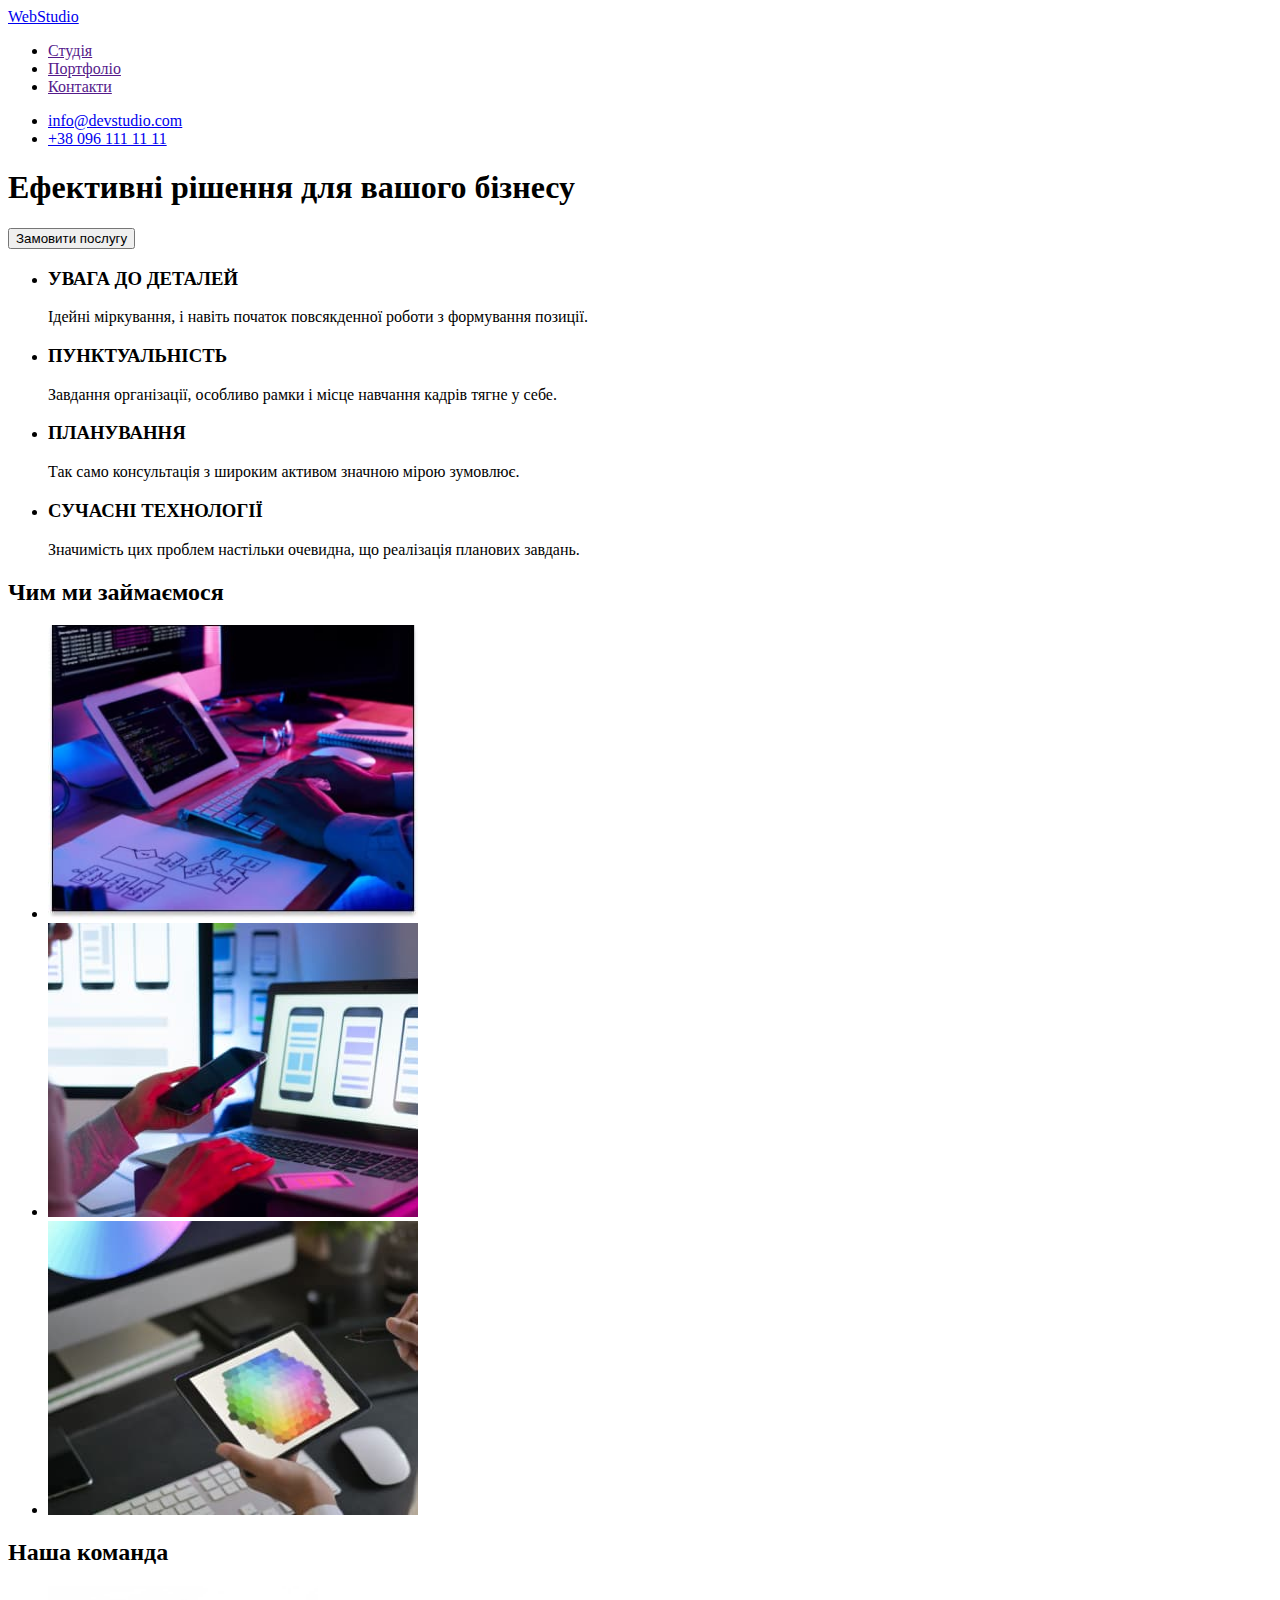
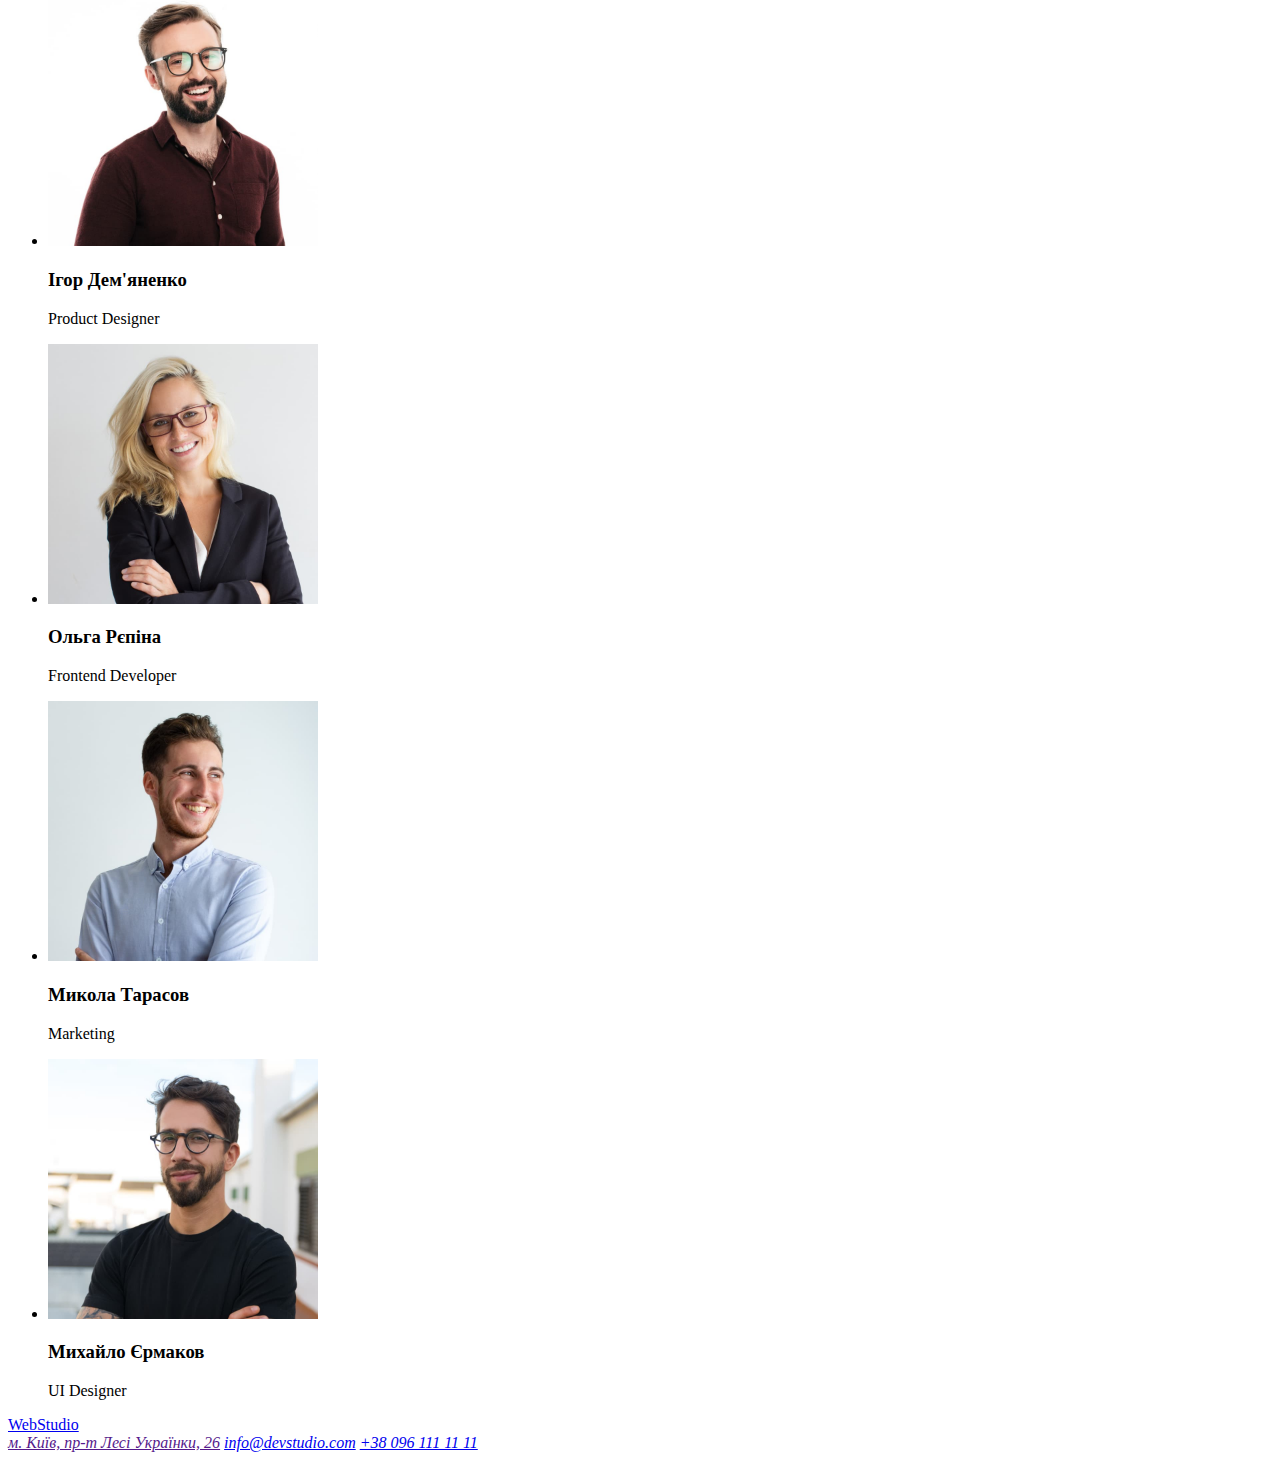
==== index.html @ d020c00e "Копія попередноього проекту" ====
<!DOCTYPE html>
<html lang="uk">
  <head>
    <meta charset="UTF-8" />
    <meta http-equiv="X-UA-Compatible" content="IE=edge" />
    <meta name="viewport" content="width=device-width, initial-scale=1.0" />
    <title>HTML+CSS ДЗ №1</title>
  </head>
  <body>
    <!--  Верхня лінія  -->
    <header>
      <nav>
        <a href="./index.html"> WebStudio </a>
        <ul>
          <li>
            <a href="">Студія</a>
          </li>
          <li>
            <a href="">Портфоліо</a>
          </li>
          <li>
            <a href="">Контакти</a>
          </li>
        </ul>
      </nav>
      <ul>
        <li>
          <a href="mailto:info@devstudio.com">info@devstudio.com</a>
        </li>
        <li>
          <a href="tel:+380961111111">+38 096 111 11 11</a>
        </li>
      </ul>
    </header>
    <main>
      <!-- Шапка -->
      <div>
        <section>
          <h1>Ефективні рішення для вашого бізнесу</h1>
          <button type="button">Замовити послугу</button>
        </section>
      </div>
      <!-- Особливості -->
      <section>
        <ul>
          <li>
            <h3>УВАГА ДО ДЕТАЛЕЙ</h3>
            <p>
              Ідейні міркування, і навіть початок повсякденної роботи з
              формування позиції.
            </p>
          </li>
          <li>
            <h3>ПУНКТУАЛЬНІСТЬ</h3>
            <p>
              Завдання організації, особливо рамки і місце навчання кадрів тягне
              у себе.
            </p>
          </li>
          <li>
            <h3>ПЛАНУВАННЯ</h3>
            <p>
              Так само консультація з широким активом значною мірою зумовлює.
            </p>
          </li>
          <li>
            <h3>СУЧАСНІ ТЕХНОЛОГІЇ</h3>
            <p>
              Значимість цих проблем настільки очевидна, що реалізація планових
              завдань.
            </p>
          </li>
        </ul>
      </section>
      <!-- Чим ми займаємося -->
      <section>
        <h2>Чим ми займаємося</h2>
        <ul>
          <li>
            <img
              src="./images/img_1.jpg"
              alt="людина набирає текст програми на клавіатурі"
              width="370"
              height="294"
            />
          </li>
          <li>
            <img
              src="./images/img_2.jpg"
              alt="людина за ноутбуком розробляє дизайн додатку на телефон"
              width="370"
              height="294"
            />
          </li>
          <li>
            <img
              src="./images/img_3.jpg"
              alt="людина на планшеті обирає колір на діаграмі кольорів"
              width="370"
              height="294"
            />
          </li>
        </ul>
      </section>
      <!-- Наша команда -->
      <section>
        <h2>Наша команда</h2>
        <ul>
          <li>
            <img
              src="./images/photo_1.jpg"
              alt="фотограіфя Ігоря Дем'яненко"
              width="270"
              height="260"
            />
            <h3>Ігор Дем'яненко</h3>
            <p>Product Designer</p>
          </li>
          <li>
            <img
              src="./images/photo_2.jpg"
              alt="фотограіфя Ольги Рєпіної"
              width="270"
              height="260"
            />
            <h3>Ольга Рєпіна</h3>
            <p>Frontend Developer</p>
          </li>
          <li>
            <img
              src="./images/photo_3.jpg"
              alt="фотограіфя Миколи Тарасова"
              width="270"
              height="260"
            />
            <h3>Микола Тарасов</h3>
            <p>Marketing</p>
          </li>
          <li>
            <img
              src="./images/photo_4.jpg"
              alt="фотограіфя Михайла Єрмакова"
              width="270"
              height="260"
            />
            <h3>Михайло Єрмаков</h3>
            <p>UI Designer</p>
          </li>
        </ul>
      </section>
    </main>
    <!-- Підвал -->
    <footer>
      <a href="./index.html"> WebStudio </a>
      <address>
        <a href="">м. Київ, пр-т Лесі Українки, 26</a>
        <a href="mailto:info@devstudio.com">info@devstudio.com</a>
        <a href="tel:+380961111111">+38 096 111 11 11</a>
      </address>
    </footer>
  </body>
</html>
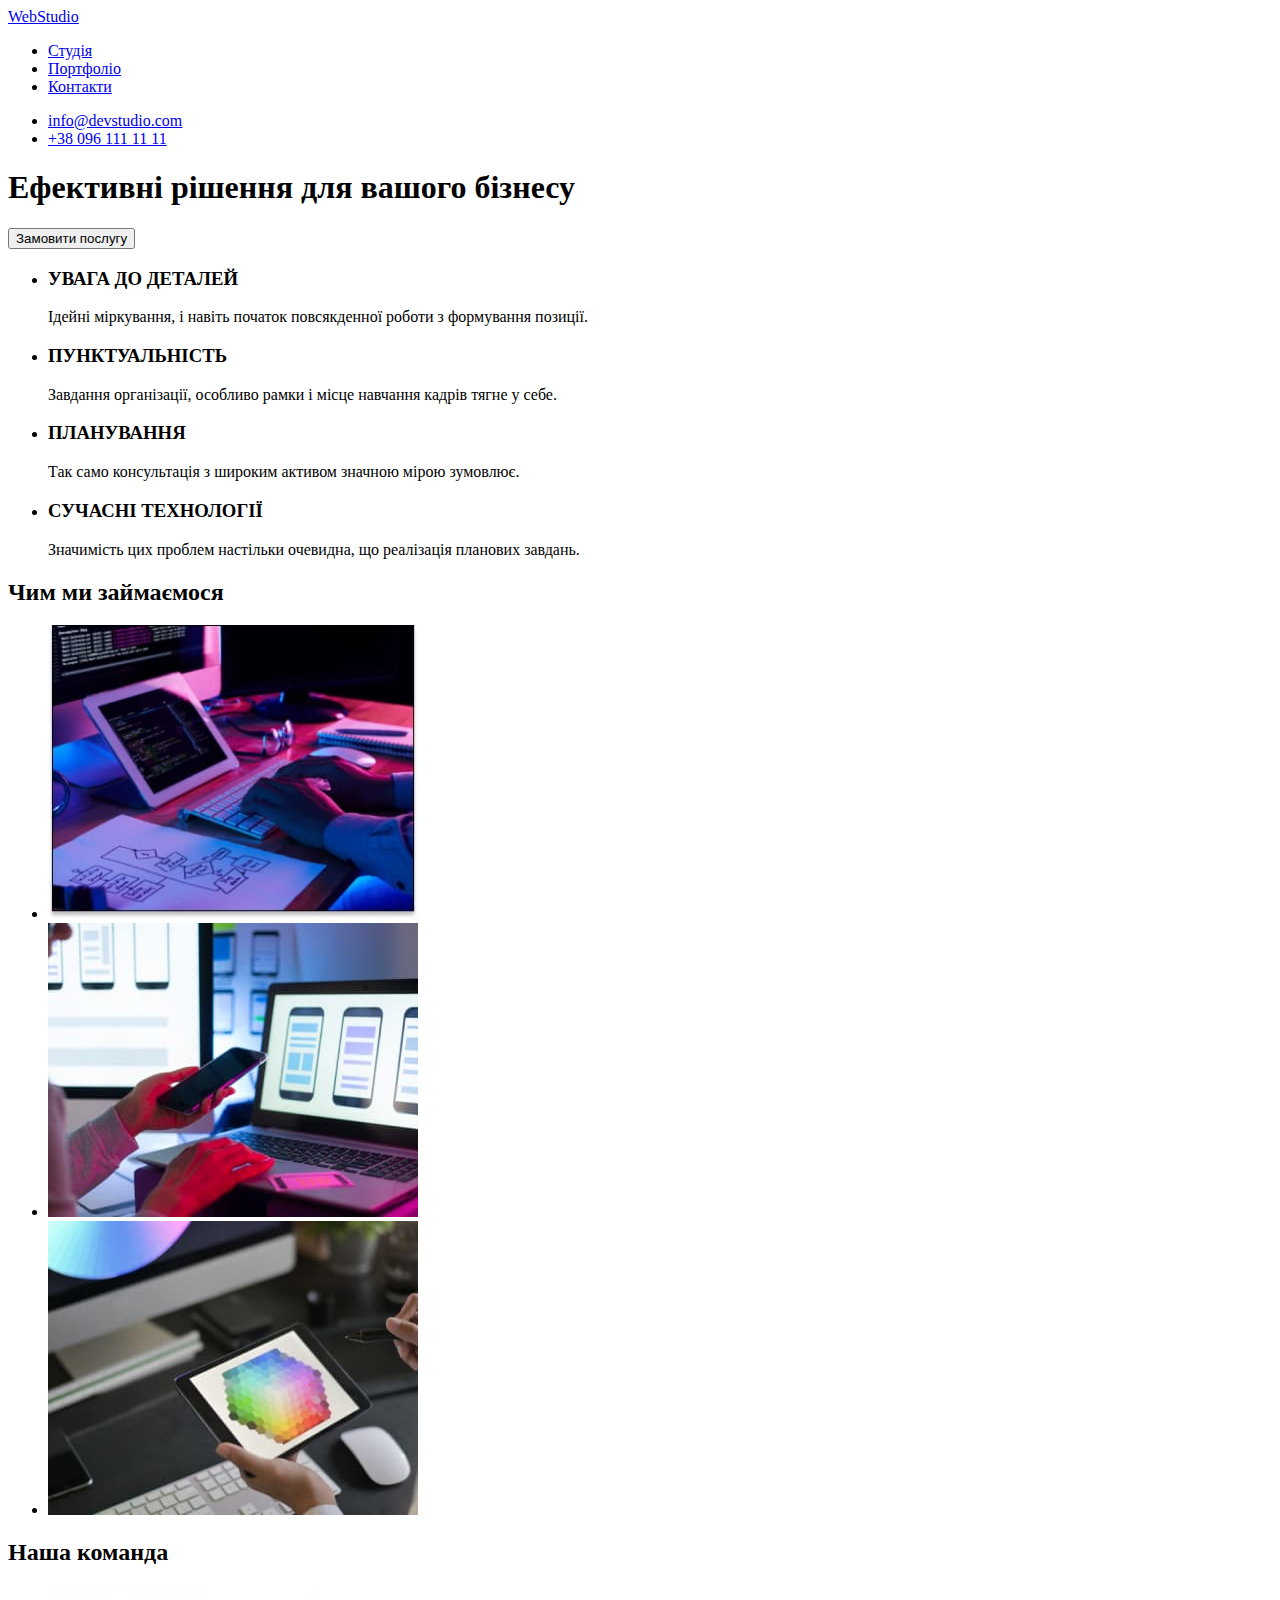
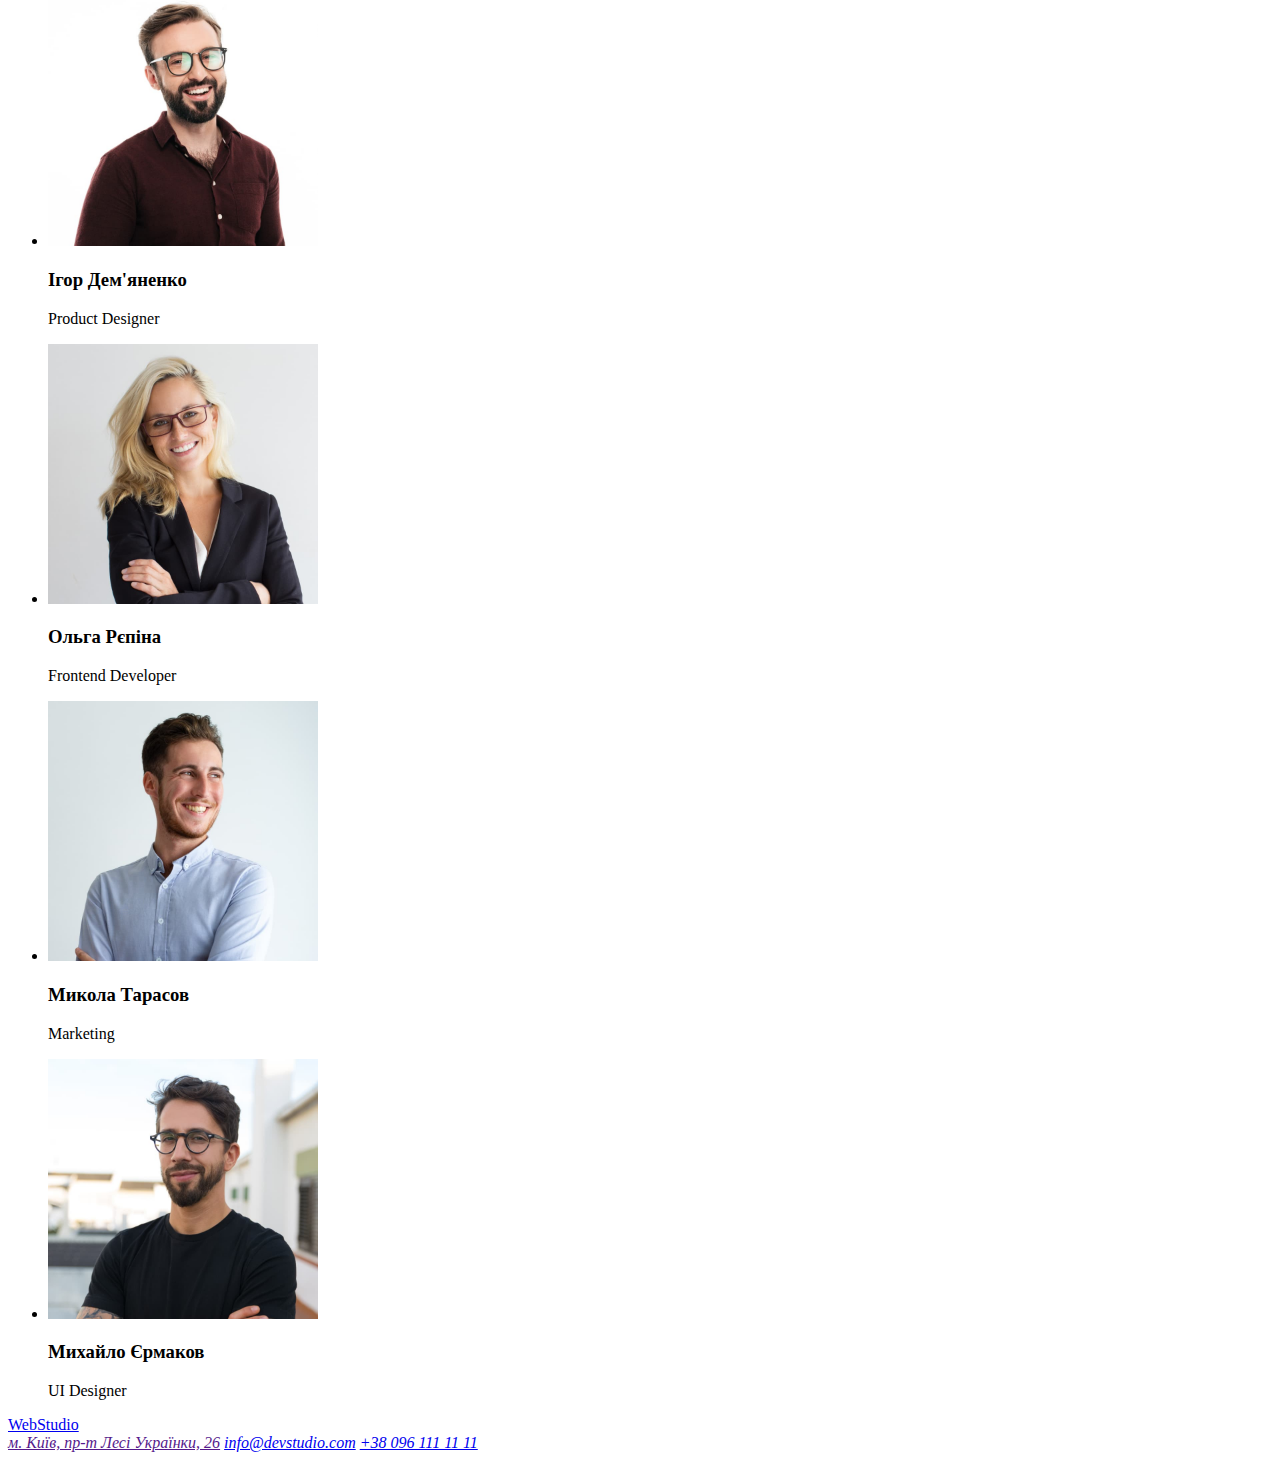
==== commit 25b8e35c: "Розмітка сторінки  портфоліо" ====
--- a/index.html
+++ b/index.html
@@ -4,7 +4,7 @@
     <meta charset="UTF-8" />
     <meta http-equiv="X-UA-Compatible" content="IE=edge" />
     <meta name="viewport" content="width=device-width, initial-scale=1.0" />
-    <title>HTML+CSS ДЗ №1</title>
+    <title>HTML+CSS ДЗ №2</title>
   </head>
   <body>
     <!--  Верхня лінія  -->
@@ -13,13 +13,13 @@
         <a href="./index.html"> WebStudio </a>
         <ul>
           <li>
-            <a href="">Студія</a>
+            <a href="#">Студія</a>
           </li>
           <li>
-            <a href="">Портфоліо</a>
+            <a href="./portfolio.html">Портфоліо</a>
           </li>
           <li>
-            <a href="">Контакти</a>
+            <a href="#">Контакти</a>
           </li>
         </ul>
       </nav>
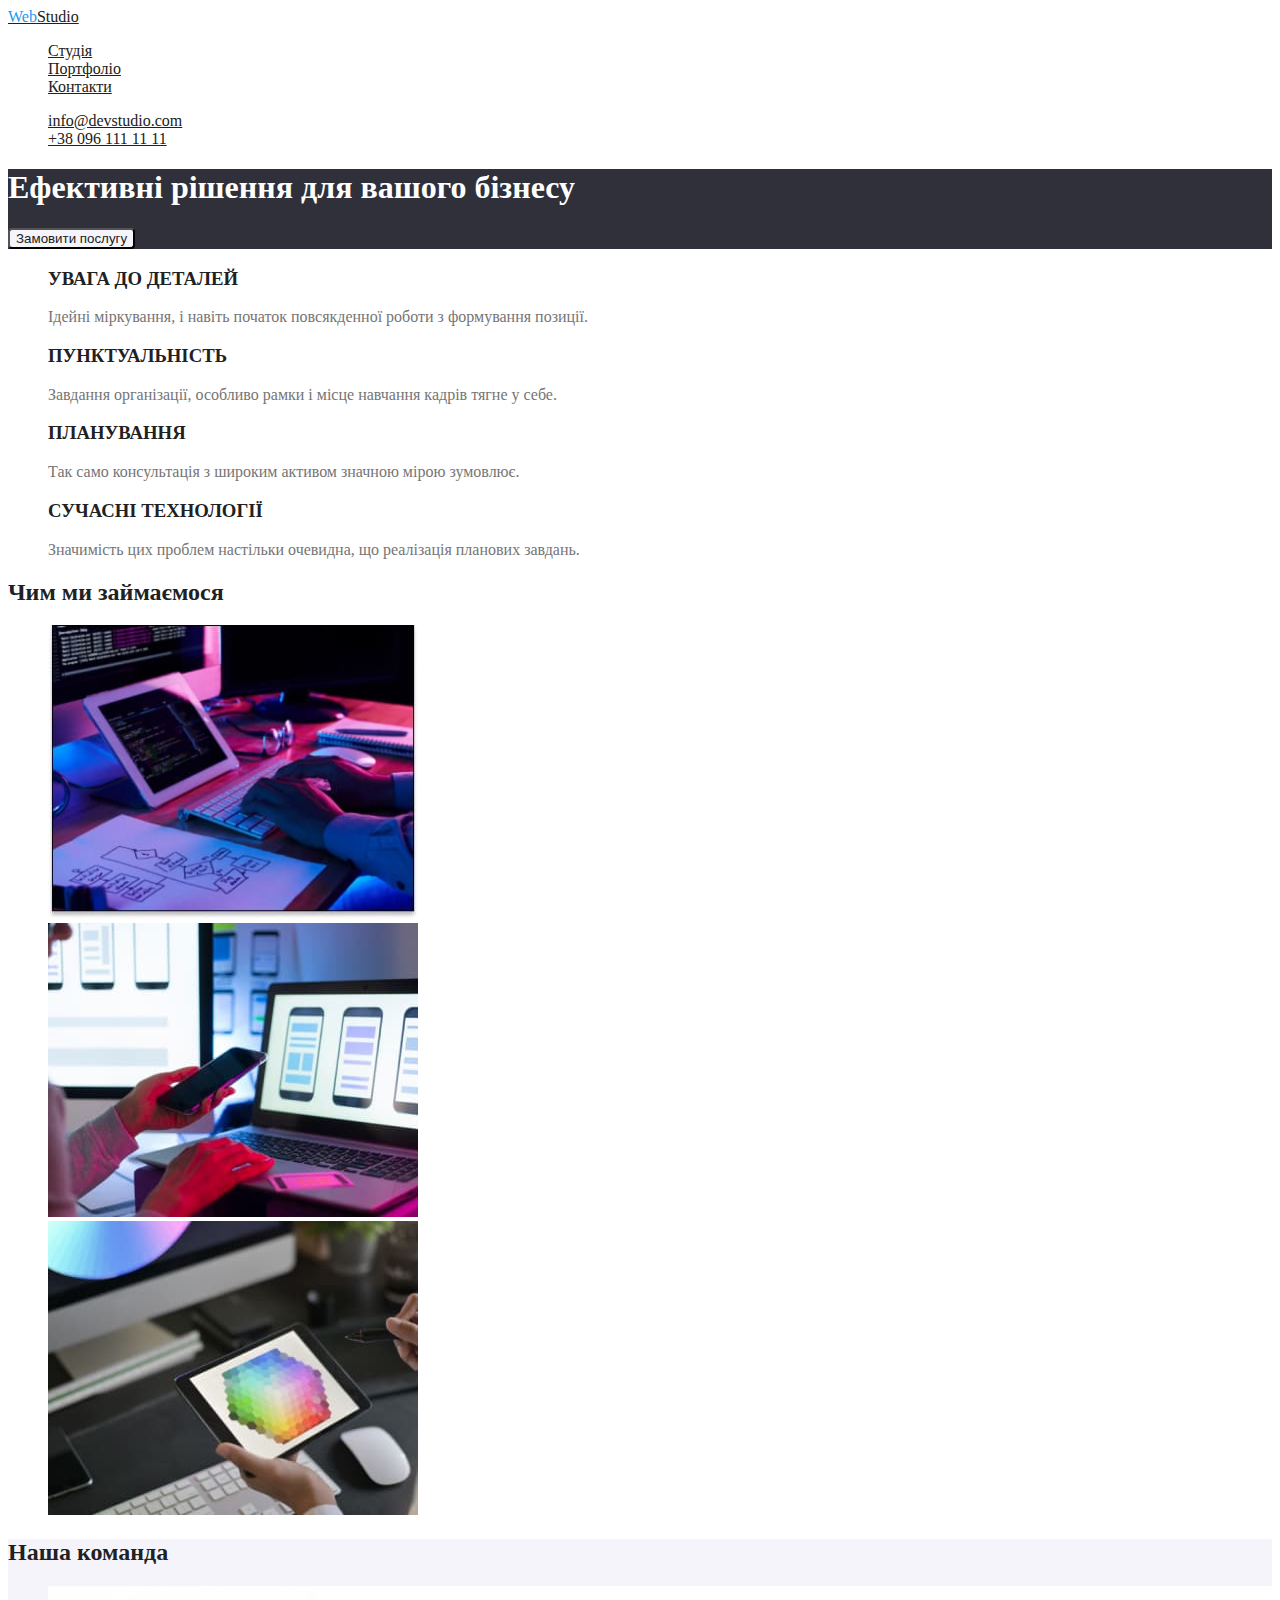
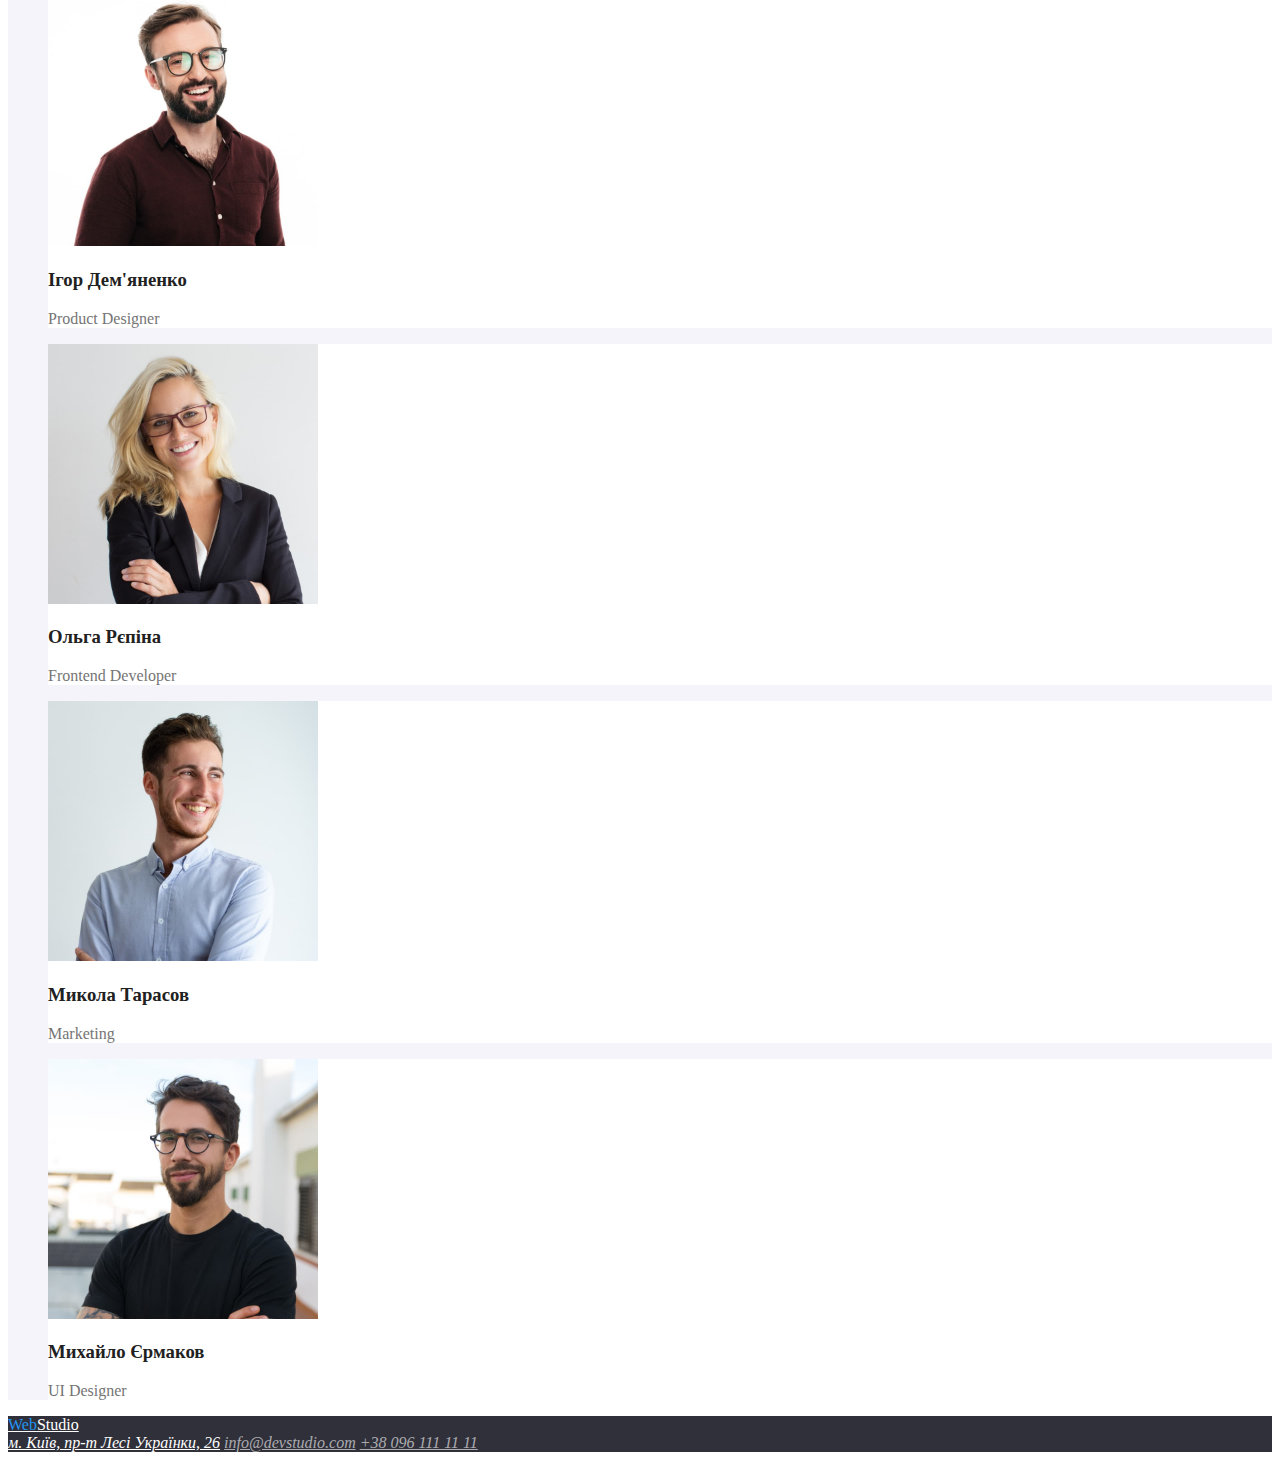
==== commit 0e1a3c59: "кольорове оформлення виконано" ====
--- a/index.html
+++ b/index.html
@@ -5,66 +5,71 @@
     <meta http-equiv="X-UA-Compatible" content="IE=edge" />
     <meta name="viewport" content="width=device-width, initial-scale=1.0" />
     <title>HTML+CSS ДЗ №2</title>
+    <link rel="stylesheet" href="./css/styles.css" />
   </head>
   <body>
     <!--  Верхня лінія  -->
     <header>
       <nav>
-        <a href="./index.html"> WebStudio </a>
-        <ul>
+        <a class="nav-link" href="./index.html">
+          <span class="logo-text-color">Web</span>Studio
+        </a>
+        <ul class="list">
           <li>
-            <a href="#">Студія</a>
+            <a class="nav-link" href="#">Студія</a>
           </li>
           <li>
-            <a href="./portfolio.html">Портфоліо</a>
+            <a class="nav-link" href="./portfolio.html">Портфоліо</a>
           </li>
           <li>
-            <a href="#">Контакти</a>
+            <a class="nav-link" href="#">Контакти</a>
           </li>
         </ul>
       </nav>
-      <ul>
+      <ul class="list">
         <li>
-          <a href="mailto:info@devstudio.com">info@devstudio.com</a>
+          <a class="header-link" href="mailto:info@devstudio.com"
+            >info@devstudio.com</a
+          >
         </li>
         <li>
-          <a href="tel:+380961111111">+38 096 111 11 11</a>
+          <a class="header-link" href="tel:+380961111111">+38 096 111 11 11</a>
         </li>
       </ul>
     </header>
     <main>
       <!-- Шапка -->
-      <div>
+      <div class="head">
         <section>
-          <h1>Ефективні рішення для вашого бізнесу</h1>
-          <button type="button">Замовити послугу</button>
+          <h1 class="head-title">Ефективні рішення для вашого бізнесу</h1>
+          <button class="button" type="button">Замовити послугу</button>
         </section>
       </div>
       <!-- Особливості -->
       <section>
-        <ul>
+        <ul class="list">
           <li>
-            <h3>УВАГА ДО ДЕТАЛЕЙ</h3>
+            <h3 class="features-title">УВАГА ДО ДЕТАЛЕЙ</h3>
             <p>
               Ідейні міркування, і навіть початок повсякденної роботи з
               формування позиції.
             </p>
           </li>
           <li>
-            <h3>ПУНКТУАЛЬНІСТЬ</h3>
+            <h3 class="features-title">ПУНКТУАЛЬНІСТЬ</h3>
             <p>
               Завдання організації, особливо рамки і місце навчання кадрів тягне
               у себе.
             </p>
           </li>
           <li>
-            <h3>ПЛАНУВАННЯ</h3>
+            <h3 class="features-title">ПЛАНУВАННЯ</h3>
             <p>
               Так само консультація з широким активом значною мірою зумовлює.
             </p>
           </li>
           <li>
-            <h3>СУЧАСНІ ТЕХНОЛОГІЇ</h3>
+            <h3 class="features-title">СУЧАСНІ ТЕХНОЛОГІЇ</h3>
             <p>
               Значимість цих проблем настільки очевидна, що реалізація планових
               завдань.
@@ -74,8 +79,8 @@
       </section>
       <!-- Чим ми займаємося -->
       <section>
-        <h2>Чим ми займаємося</h2>
-        <ul>
+        <h2 class="work-title">Чим ми займаємося</h2>
+        <ul class="list">
           <li>
             <img
               src="./images/img_1.jpg"
@@ -103,59 +108,67 @@
         </ul>
       </section>
       <!-- Наша команда -->
-      <section>
-        <h2>Наша команда</h2>
-        <ul>
-          <li>
+      <section class="team">
+        <h2 class="team-title">Наша команда</h2>
+        <ul class="list">
+          <li class="team-item">
             <img
               src="./images/photo_1.jpg"
               alt="фотограіфя Ігоря Дем'яненко"
               width="270"
               height="260"
             />
-            <h3>Ігор Дем'яненко</h3>
+            <h3 class="team-name">Ігор Дем'яненко</h3>
             <p>Product Designer</p>
           </li>
-          <li>
+          <li class="team-item">
             <img
               src="./images/photo_2.jpg"
               alt="фотограіфя Ольги Рєпіної"
               width="270"
               height="260"
             />
-            <h3>Ольга Рєпіна</h3>
+            <h3 class="team-name">Ольга Рєпіна</h3>
             <p>Frontend Developer</p>
           </li>
-          <li>
+          <li class="team-item">
             <img
               src="./images/photo_3.jpg"
               alt="фотограіфя Миколи Тарасова"
               width="270"
               height="260"
             />
-            <h3>Микола Тарасов</h3>
+            <h3 class="team-name">Микола Тарасов</h3>
             <p>Marketing</p>
           </li>
-          <li>
+          <li class="team-item">
             <img
               src="./images/photo_4.jpg"
               alt="фотограіфя Михайла Єрмакова"
               width="270"
               height="260"
             />
-            <h3>Михайло Єрмаков</h3>
+            <h3 class="team-name">Михайло Єрмаков</h3>
             <p>UI Designer</p>
           </li>
         </ul>
       </section>
     </main>
     <!-- Підвал -->
-    <footer>
-      <a href="./index.html"> WebStudio </a>
+    <footer class="footer">
+      <a class="footer-link footer-logo" href="./index.html">
+        <span class="logo-text-color">Web</span>Studio
+      </a>
       <address>
-        <a href="">м. Київ, пр-т Лесі Українки, 26</a>
-        <a href="mailto:info@devstudio.com">info@devstudio.com</a>
-        <a href="tel:+380961111111">+38 096 111 11 11</a>
+        <a class="footer-link footer-addr" href=""
+          >м. Київ, пр-т Лесі Українки, 26</a
+        >
+        <a class="footer-link footer-mail" href="mailto:info@devstudio.com"
+          >info@devstudio.com</a
+        >
+        <a class="footer-link footer-tel" href="tel:+380961111111"
+          >+38 096 111 11 11</a
+        >
       </address>
     </footer>
   </body>
--- a/css/styles.css
+++ b/css/styles.css
@@ -0,0 +1,83 @@
+:root {
+  --color-text: #757575;
+  --color-title: #212121;
+  --color-selected: #2196f3;
+  --color-background: #f5f4fa;
+  --color-footer-bg: #2f303a;
+  --color-primary-title: #ffffff;
+}
+
+body {
+  background-color: #ffffff;
+  color: var(--color-text);
+}
+
+.list {
+  list-style-type: none;
+}
+
+.logo-text-color {
+  color: var(--color-selected);
+}
+
+.nav-link,
+.header-link,
+.footer-link,
+.features-title,
+.work-title,
+.team-title,
+.team-name {
+  color: var(--color-title);
+}
+
+.nav-link:hover,
+.nav-link:focus,
+.header-link:hover,
+.header-link:focus {
+  color: var(--color-selected);
+}
+
+.button {
+  background-color: var(--color-background);
+  color: var(--color-title);
+  border-radius: 4px;
+  cursor: pointer;
+}
+
+.button:hover,
+.button:focus {
+  background-color: var(--color-selected);
+  color: var(--color-primary-title);
+}
+
+.example-title {
+  color: var(--color-title);
+}
+
+.example-text {
+  color: var(--color-text);
+}
+
+.footer,
+.head {
+  background-color: var(--color-footer-bg);
+}
+
+.footer-logo,
+.footer-addr,
+.head-title {
+  color: var(--color-primary-title);
+}
+
+.footer-mail,
+.footer-tel {
+  color: rgba(255, 255, 255, 0.6);
+}
+
+.team {
+  background-color: var(--color-background);
+}
+
+.team-item {
+  background-color: var(--color-primary-title);
+}
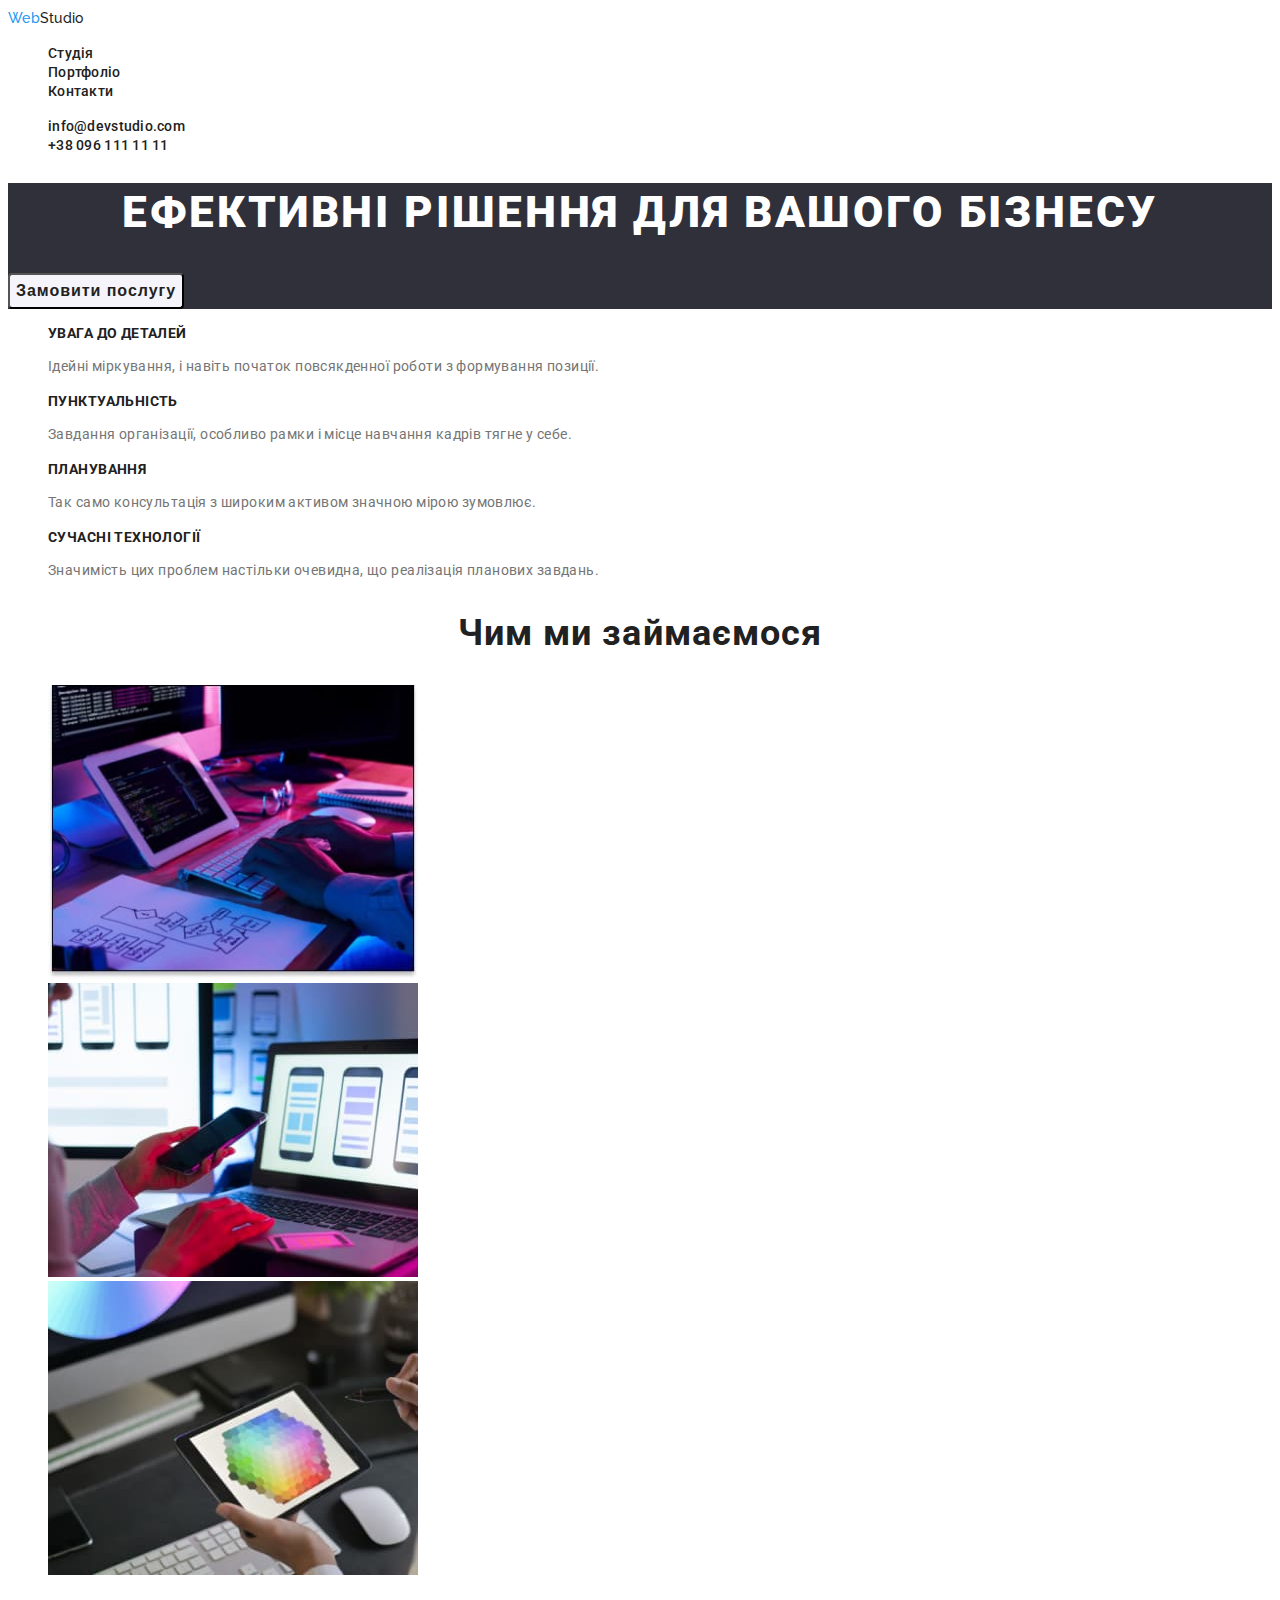
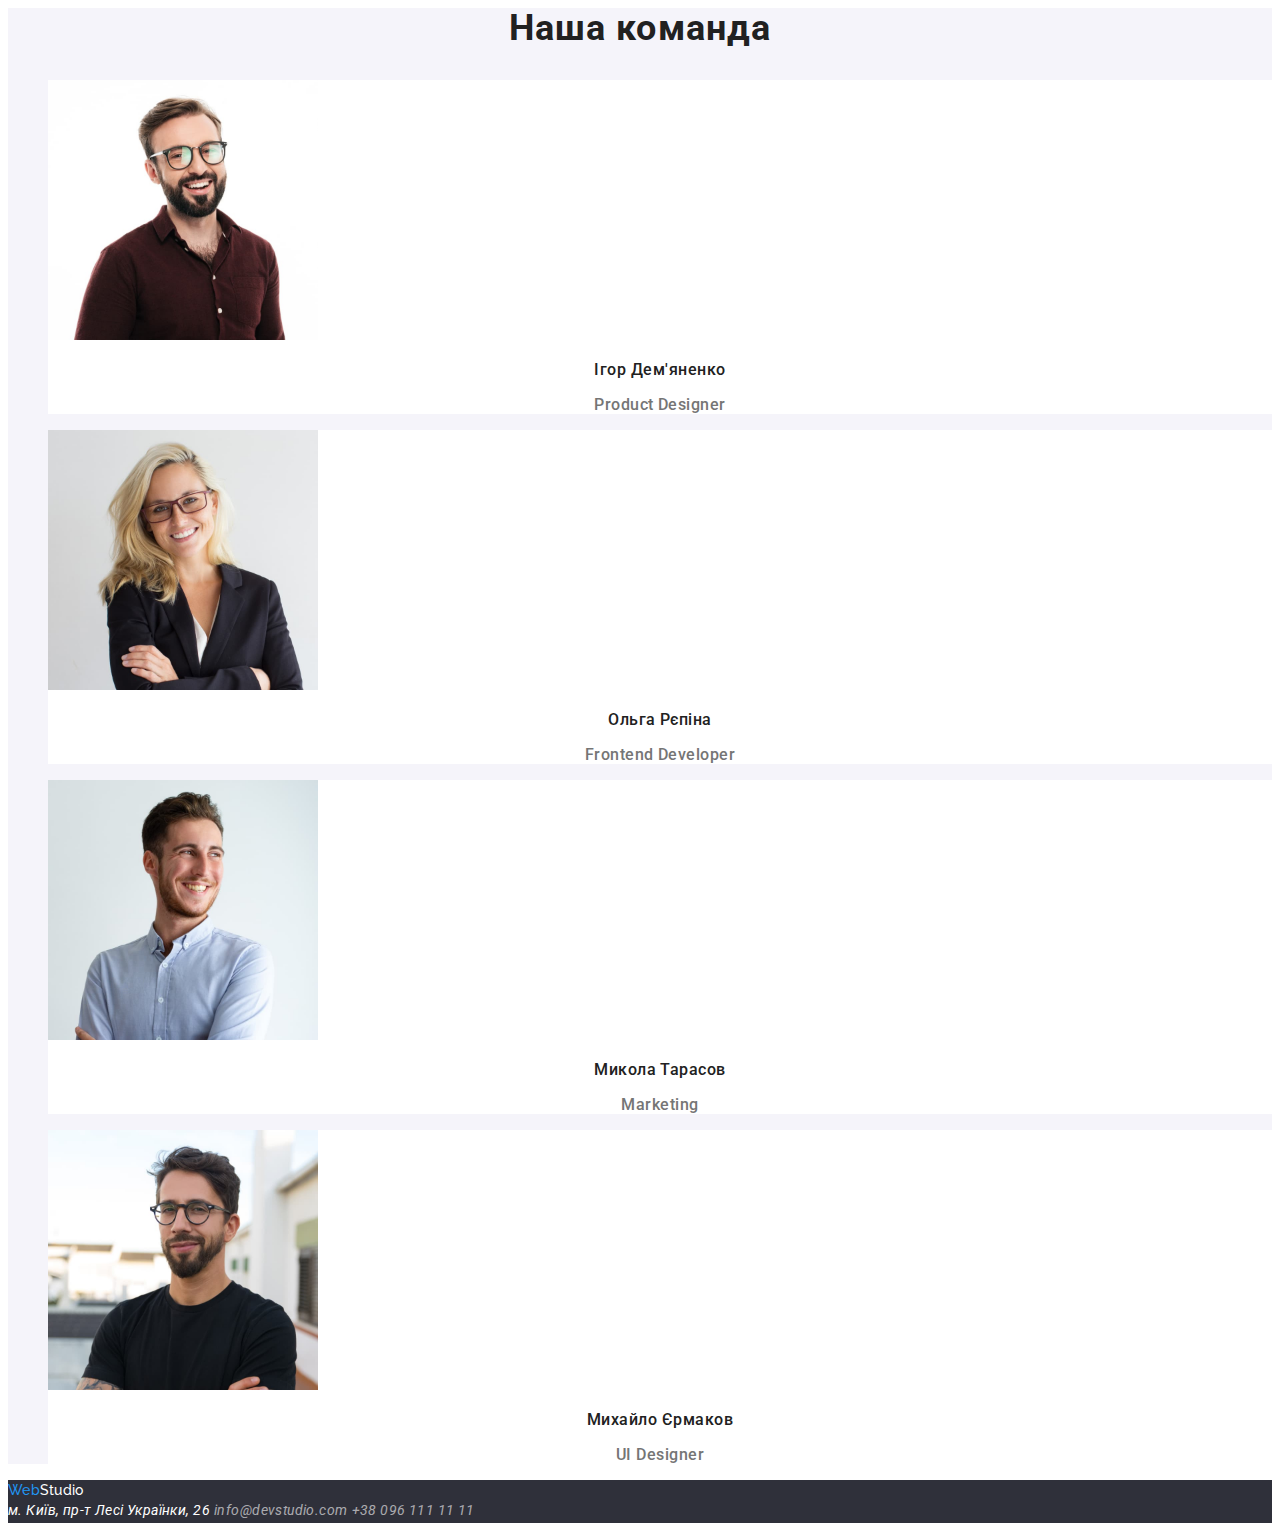
==== commit c11c3ae5: "додано оформлення шрифтів" ====
--- a/index.html
+++ b/index.html
@@ -5,13 +5,19 @@
     <meta http-equiv="X-UA-Compatible" content="IE=edge" />
     <meta name="viewport" content="width=device-width, initial-scale=1.0" />
     <title>HTML+CSS ДЗ №2</title>
+    <link rel="preconnect" href="https://fonts.googleapis.com" />
+    <link rel="preconnect" href="https://fonts.gstatic.com" crossorigin />
+    <link
+      href="https://fonts.googleapis.com/css2?family=Raleway:wght@700&family=Roboto:wght@400;500;700;900&display=swap"
+      rel="stylesheet"
+    />
     <link rel="stylesheet" href="./css/styles.css" />
   </head>
   <body>
     <!--  Верхня лінія  -->
     <header>
       <nav>
-        <a class="nav-link" href="./index.html">
+        <a class="nav-link logo-font" href="./index.html">
           <span class="logo-text-color">Web</span>Studio
         </a>
         <ul class="list">
@@ -42,7 +48,9 @@
       <div class="head">
         <section>
           <h1 class="head-title">Ефективні рішення для вашого бізнесу</h1>
-          <button class="button" type="button">Замовити послугу</button>
+          <button class="button head-button-font" type="button">
+            Замовити послугу
+          </button>
         </section>
       </div>
       <!-- Особливості -->
@@ -50,27 +58,27 @@
         <ul class="list">
           <li>
             <h3 class="features-title">УВАГА ДО ДЕТАЛЕЙ</h3>
-            <p>
+            <p class="features-text">
               Ідейні міркування, і навіть початок повсякденної роботи з
               формування позиції.
             </p>
           </li>
           <li>
             <h3 class="features-title">ПУНКТУАЛЬНІСТЬ</h3>
-            <p>
+            <p class="features-text">
               Завдання організації, особливо рамки і місце навчання кадрів тягне
               у себе.
             </p>
           </li>
           <li>
             <h3 class="features-title">ПЛАНУВАННЯ</h3>
-            <p>
+            <p class="features-text">
               Так само консультація з широким активом значною мірою зумовлює.
             </p>
           </li>
           <li>
             <h3 class="features-title">СУЧАСНІ ТЕХНОЛОГІЇ</h3>
-            <p>
+            <p class="features-text">
               Значимість цих проблем настільки очевидна, що реалізація планових
               завдань.
             </p>
@@ -119,7 +127,7 @@
               height="260"
             />
             <h3 class="team-name">Ігор Дем'яненко</h3>
-            <p>Product Designer</p>
+            <p class="team-text">Product Designer</p>
           </li>
           <li class="team-item">
             <img
@@ -129,7 +137,7 @@
               height="260"
             />
             <h3 class="team-name">Ольга Рєпіна</h3>
-            <p>Frontend Developer</p>
+            <p class="team-text">Frontend Developer</p>
           </li>
           <li class="team-item">
             <img
@@ -139,7 +147,7 @@
               height="260"
             />
             <h3 class="team-name">Микола Тарасов</h3>
-            <p>Marketing</p>
+            <p class="team-text">Marketing</p>
           </li>
           <li class="team-item">
             <img
@@ -149,7 +157,7 @@
               height="260"
             />
             <h3 class="team-name">Михайло Єрмаков</h3>
-            <p>UI Designer</p>
+            <p class="team-text">UI Designer</p>
           </li>
         </ul>
       </section>
--- a/css/styles.css
+++ b/css/styles.css
@@ -10,6 +10,8 @@
 body {
   background-color: #ffffff;
   color: var(--color-text);
+  font-family: "Roboto";
+  font-style: normal;
 }
 
 .list {
@@ -20,14 +22,64 @@
   color: var(--color-selected);
 }
 
+.logo-font,
+.footer-logo {
+  font-family: "Raleway";
+  font-style: normal;
+  font-weight: 700;
+  font-size: 26px;
+  line-height: 1.192;
+  letter-spacing: 0.03em;
+  text-decoration: none;
+}
+
 .nav-link,
 .header-link,
 .footer-link,
-.features-title,
+.features-title {
+  color: var(--color-title);
+  font-weight: 500;
+  font-size: 14px;
+  line-height: 1.143;
+  letter-spacing: 0.02em;
+  text-decoration: none;
+}
+
+.features-title {
+  color: var(--color-title);
+  font-weight: 700;
+  font-size: 14px;
+  line-height: 1.143;
+  letter-spacing: 0.03em;
+  text-transform: uppercase;
+}
+.features-text {
+  font-weight: 400;
+  font-size: 14px;
+  line-height: 1.714;
+  letter-spacing: 0.03em;
+}
+
 .work-title,
-.team-title,
+.team-title {
+  color: var(--color-title);
+  font-weight: 700;
+  font-size: 36px;
+  line-height: 1.166;
+  text-align: center;
+  letter-spacing: 0.03em;
+}
+
 .team-name {
   color: var(--color-title);
+}
+.team-text,
+.team-name {
+  font-weight: 500;
+  font-size: 16px;
+  line-height: 1.188;
+  text-align: center;
+  letter-spacing: 0.03em;
 }
 
 .nav-link:hover,
@@ -50,12 +102,32 @@
   color: var(--color-primary-title);
 }
 
+.button-font {
+  font-weight: 500;
+  font-size: 16px;
+  line-height: 1.625;
+  text-align: center;
+  letter-spacing: 0.03em;
+}
+
 .example-title {
   color: var(--color-title);
+  font-weight: 700;
+  font-size: 18px;
+  line-height: 2;
+  letter-spacing: 0.06em;
 }
 
 .example-text {
   color: var(--color-text);
+  font-weight: 400;
+  font-size: 16px;
+  line-height: 1.875;
+  letter-spacing: 0.03em;
+}
+
+.example-link {
+  text-decoration: none;
 }
 
 .footer,
@@ -69,9 +141,35 @@
   color: var(--color-primary-title);
 }
 
+.head-title {
+  font-weight: 900;
+  font-size: 44px;
+  line-height: 1.363;
+  text-align: center;
+  letter-spacing: 0.06em;
+  text-transform: uppercase;
+}
+
+.head-button-font {
+  font-weight: 700;
+  font-size: 16px;
+  line-height: 1.875;
+  text-align: center;
+  letter-spacing: 0.06em;
+}
+
 .footer-mail,
 .footer-tel {
   color: rgba(255, 255, 255, 0.6);
+}
+
+.footer-addr,
+.footer-mail,
+.footer-tel {
+  font-weight: 400;
+  font-size: 14px;
+  line-height: 1.714;
+  letter-spacing: 0.03em;
 }
 
 .team {
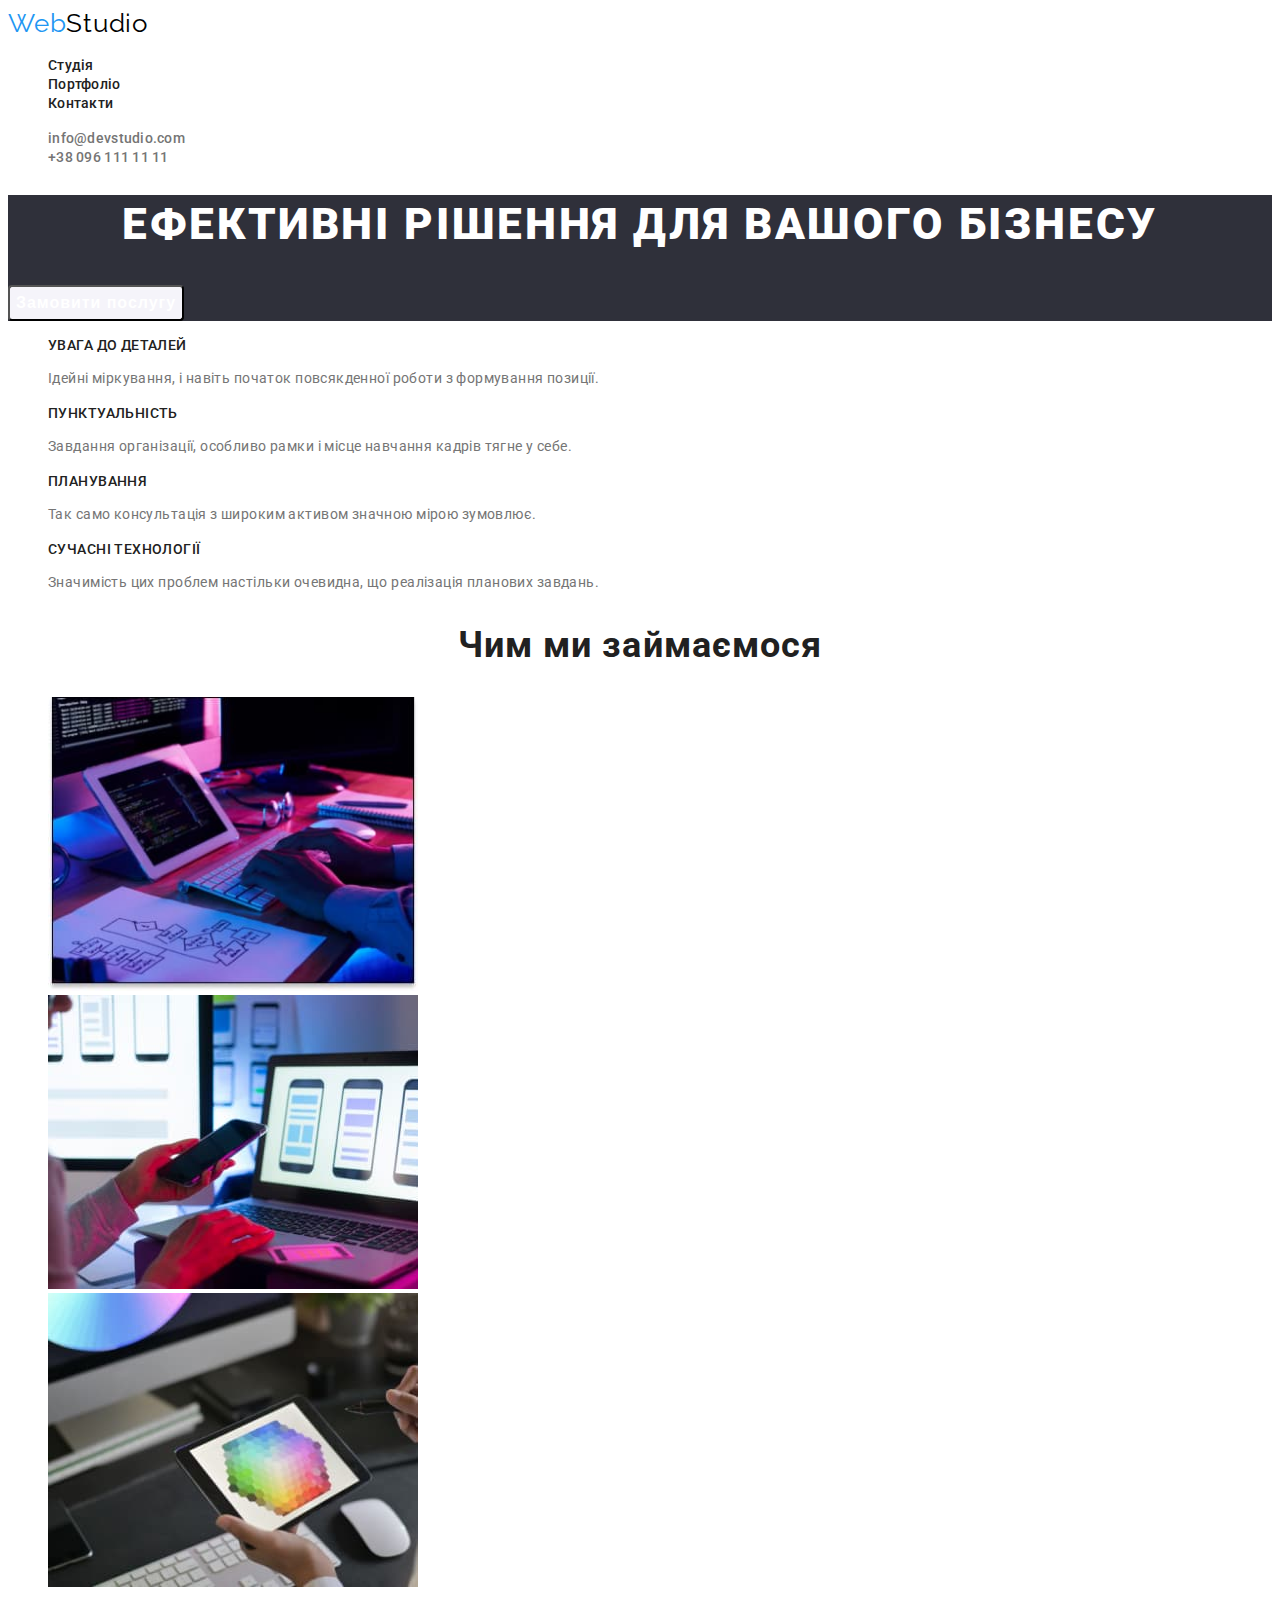
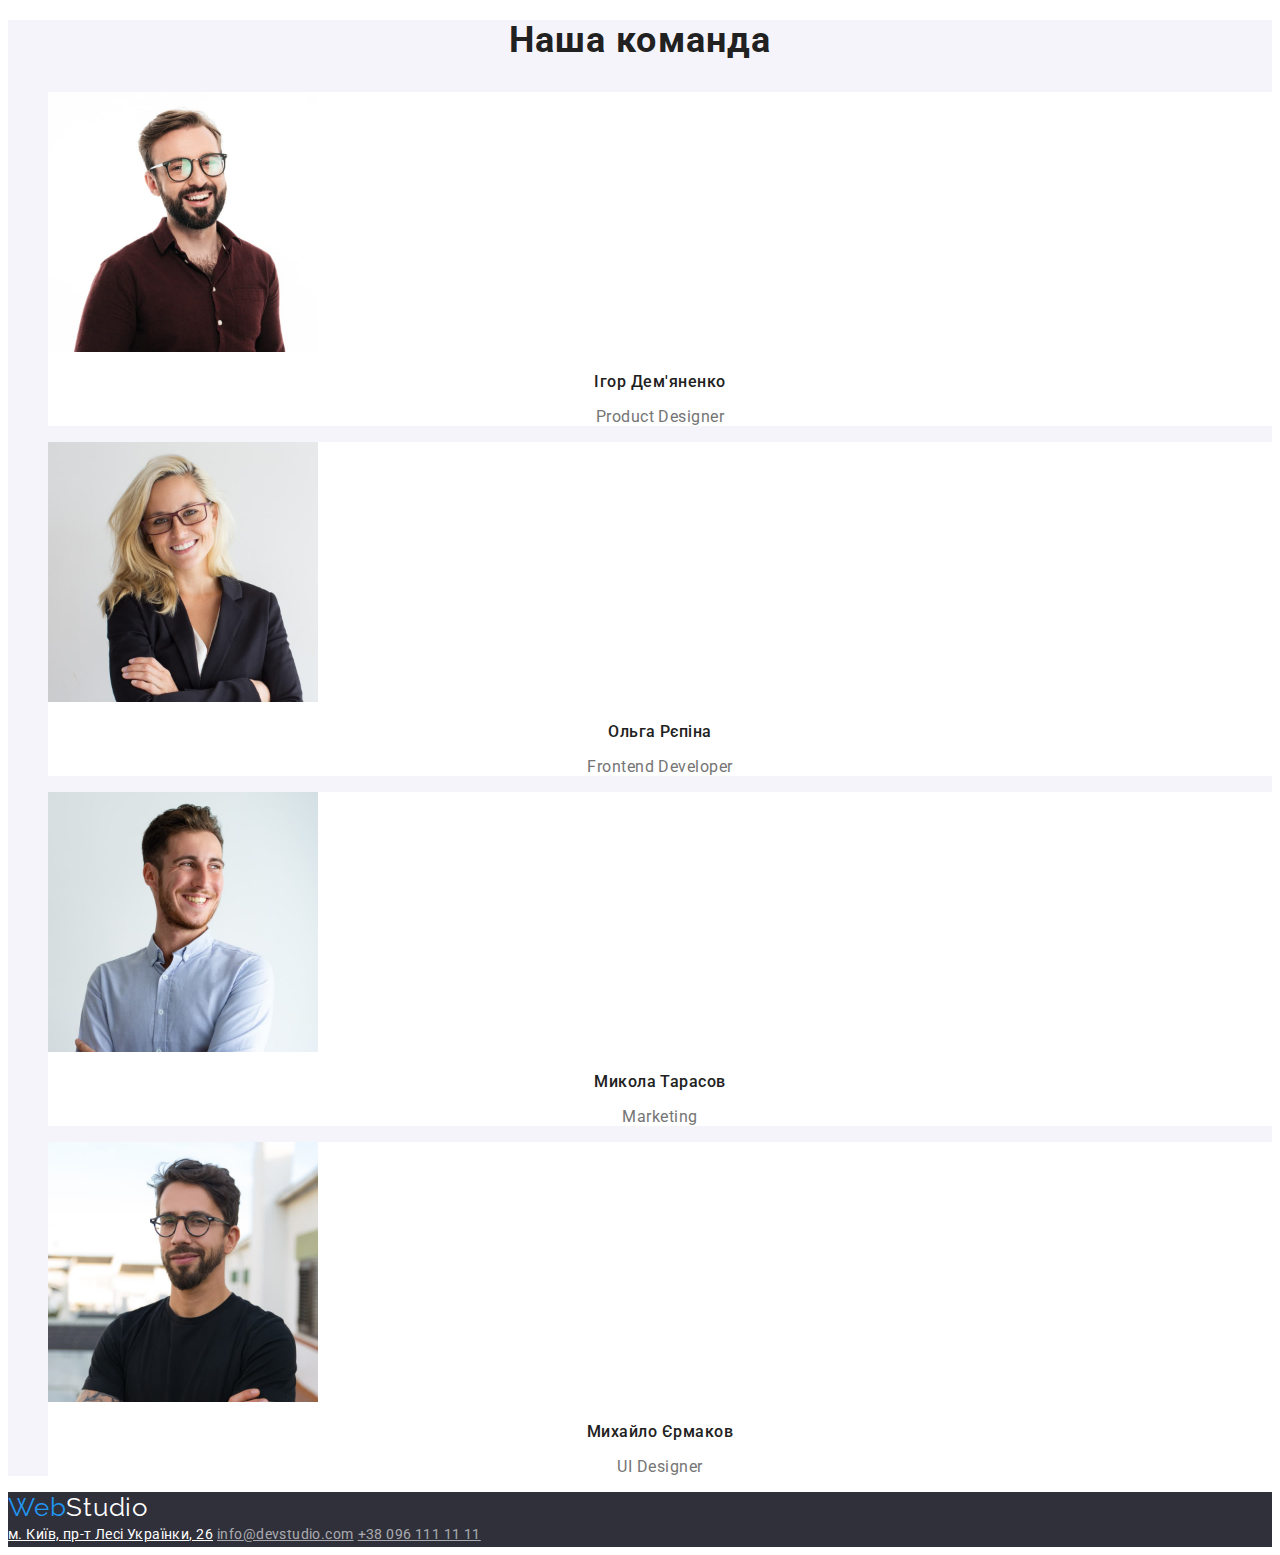
==== commit 49188cf3: "виправлення зауважень" ====
--- a/index.html
+++ b/index.html
@@ -17,7 +17,7 @@
     <!--  Верхня лінія  -->
     <header>
       <nav>
-        <a class="nav-link logo-font" href="./index.html">
+        <a class="logo-font" href="./index.html">
           <span class="logo-text-color">Web</span>Studio
         </a>
         <ul class="list">
@@ -34,12 +34,12 @@
       </nav>
       <ul class="list">
         <li>
-          <a class="header-link" href="mailto:info@devstudio.com"
+          <a class="contact-link" href="mailto:info@devstudio.com"
             >info@devstudio.com</a
           >
         </li>
         <li>
-          <a class="header-link" href="tel:+380961111111">+38 096 111 11 11</a>
+          <a class="contact-link" href="tel:+380961111111">+38 096 111 11 11</a>
         </li>
       </ul>
     </header>
@@ -164,10 +164,10 @@
     </main>
     <!-- Підвал -->
     <footer class="footer">
-      <a class="footer-link footer-logo" href="./index.html">
+      <a class="footer-logo" href="./index.html">
         <span class="logo-text-color">Web</span>Studio
       </a>
-      <address>
+      <address class="addr">
         <a class="footer-link footer-addr" href=""
           >м. Київ, пр-т Лесі Українки, 26</a
         >
--- a/css/styles.css
+++ b/css/styles.css
@@ -10,7 +10,7 @@
 body {
   background-color: #ffffff;
   color: var(--color-text);
-  font-family: "Roboto";
+  font-family: "Roboto", "Verdana", "Tahoma", sans-serif;
   font-style: normal;
 }
 
@@ -22,11 +22,16 @@
   color: var(--color-selected);
 }
 
-.logo-font,
+.logo-font {
+  color: #000000;
+  font-family: "Raleway";
+  font-size: 26px;
+  line-height: 1.192;
+  letter-spacing: 0.03em;
+  text-decoration: none;
+}
 .footer-logo {
   font-family: "Raleway";
-  font-style: normal;
-  font-weight: 700;
   font-size: 26px;
   line-height: 1.192;
   letter-spacing: 0.03em;
@@ -34,8 +39,6 @@
 }
 
 .nav-link,
-.header-link,
-.footer-link,
 .features-title {
   color: var(--color-title);
   font-weight: 500;
@@ -45,16 +48,23 @@
   text-decoration: none;
 }
 
+.contact-link {
+  color: var(--color-text);
+  font-weight: 500;
+  font-size: 14px;
+  line-height: 1.143;
+  letter-spacing: 0.02em;
+  text-decoration: none;
+}
+
 .features-title {
   color: var(--color-title);
-  font-weight: 700;
   font-size: 14px;
   line-height: 1.143;
   letter-spacing: 0.03em;
   text-transform: uppercase;
 }
 .features-text {
-  font-weight: 400;
   font-size: 14px;
   line-height: 1.714;
   letter-spacing: 0.03em;
@@ -63,7 +73,6 @@
 .work-title,
 .team-title {
   color: var(--color-title);
-  font-weight: 700;
   font-size: 36px;
   line-height: 1.166;
   text-align: center;
@@ -73,9 +82,16 @@
 .team-name {
   color: var(--color-title);
 }
-.team-text,
+
 .team-name {
   font-weight: 500;
+  font-size: 16px;
+  line-height: 1.188;
+  text-align: center;
+  letter-spacing: 0.03em;
+}
+.team-text {
+  font-weight: 400;
   font-size: 16px;
   line-height: 1.188;
   text-align: center;
@@ -84,8 +100,8 @@
 
 .nav-link:hover,
 .nav-link:focus,
-.header-link:hover,
-.header-link:focus {
+.contact-link:hover,
+.contact-link:focus {
   color: var(--color-selected);
 }
 
@@ -103,6 +119,7 @@
 }
 
 .button-font {
+  font-family: "Roboto";
   font-weight: 500;
   font-size: 16px;
   line-height: 1.625;
@@ -112,7 +129,6 @@
 
 .example-title {
   color: var(--color-title);
-  font-weight: 700;
   font-size: 18px;
   line-height: 2;
   letter-spacing: 0.06em;
@@ -120,7 +136,6 @@
 
 .example-text {
   color: var(--color-text);
-  font-weight: 400;
   font-size: 16px;
   line-height: 1.875;
   letter-spacing: 0.03em;
@@ -151,6 +166,7 @@
 }
 
 .head-button-font {
+  color: #ffffff;
   font-weight: 700;
   font-size: 16px;
   line-height: 1.875;
@@ -158,18 +174,20 @@
   letter-spacing: 0.06em;
 }
 
-.footer-mail,
-.footer-tel {
-  color: rgba(255, 255, 255, 0.6);
+.addr {
+  font-style: normal;
 }
 
-.footer-addr,
-.footer-mail,
-.footer-tel {
+.footer-link {
+  color: rgba(255, 255, 255, 0.6);
   font-weight: 400;
   font-size: 14px;
   line-height: 1.714;
   letter-spacing: 0.03em;
+}
+
+.footer-addr {
+  color: #ffffff;
 }
 
 .team {
